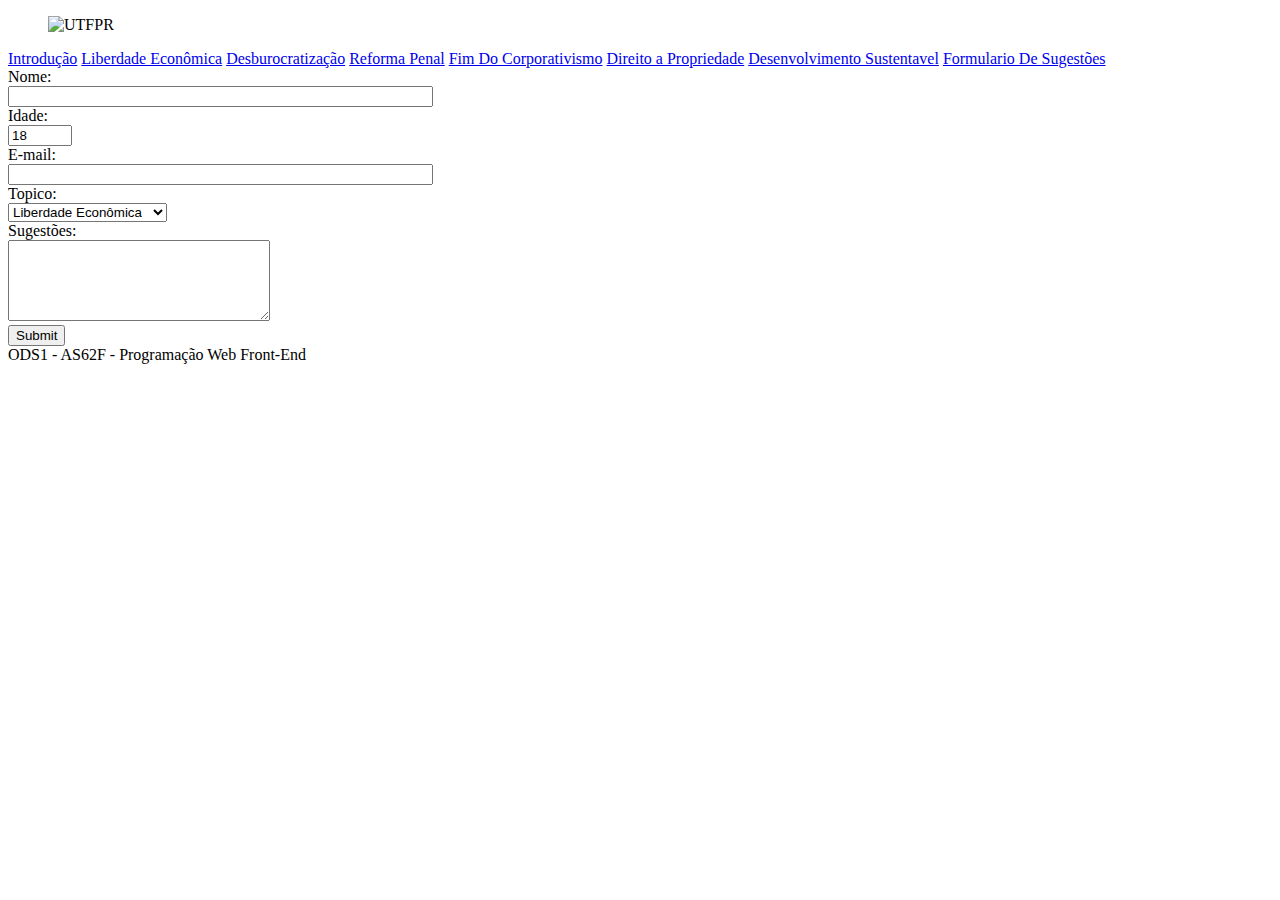
==== form.html @ c2deff1c "Add files via upload" ====
<!DOCTYPE html>
<html lang="pt-br">
	
	<head>
		<title>Erradicação da pobreza</title>
		<meta charset="UTF-8">
		<meta name="viewport" content="width=device-width, initial-scale=1">
		<meta name="description" content="ODS 1 - Resumo">
    	<meta name="author" content="Devilish" >
		<link rel="stylesheet" type="text/css" href="./css/style.css">
	</head>
		
	<body>
		<header>
			<div class="top-bar">
				<figure>
  					<img src="./img/utfpr_logo.png" alt="UTFPR" >
				</figure>
			</div>
			<nav>
			<div class="navigation">
				<a href="index.html#erradicacao">Introdução</a>
				<a href="index.html#lib_economica">Liberdade Econômica</a>
				<a href="index.html#desburocratizar">Desburocratização</a>
				<a href="index.html#reformapenal">Reforma Penal</a>
				<a href="index.html#fimcorporativismo">Fim Do Corporativismo</a>
				<a href="index.html#direitopropriedade">Direito a Propriedade</a>
				<a href="index.html#desenvolvimentosustentavel">Desenvolvimento Sustentavel</a>
				<a href="form.html"> Formulario De Sugestões</a>
			</div>
		 </nav>			
		</header>
		
		<main>
			<div class="centered">
				<form action="https://www.w3schools.com/action_page.php">
    				<label for="user">Nome:</label> <br>
      			<input id="user" required="" type="text" size="50"> <br>
      			<label for="age">Idade:</label> <br>
      			<input id="age" min="18" max="120" value="18" type="number"> <br>
      			<label for="mail">E-mail:</label> <br>
      			<input id="mail" required="" type="text" size="50"> <br>
      			<label for="interest">Topico:</label> <br>
      			<select id="interest" name="interest">
        				<option selected="selected" value="lib_economica">Liberdade Econômica</option>
        				<option value="desburocratizar">Desburocratização</option>
        				<option value="reformapenal">Reforma Penal</option>
        				<option value="fimcorporativismo">Fim Do Corporativismo</option>
        				<option value="direitopropriedade">Direito a Propriedade</option>
      			</select>
      			<br>
      			<label for="suggestion">Sugestões:</label> <br>
      			<textarea id="suggestion" name="suggestion" rows="5" cols="30"></textarea>
      			<br>
      			<input value="Submit" type="submit"> <br>
    			</form>
			</div>
		</main>
		
		<footer>
			<div class="bottom-bar">
  				ODS1 - AS62F - Programação Web Front-End 
			</div>
		</footer>
		
	</body>
	
</html>
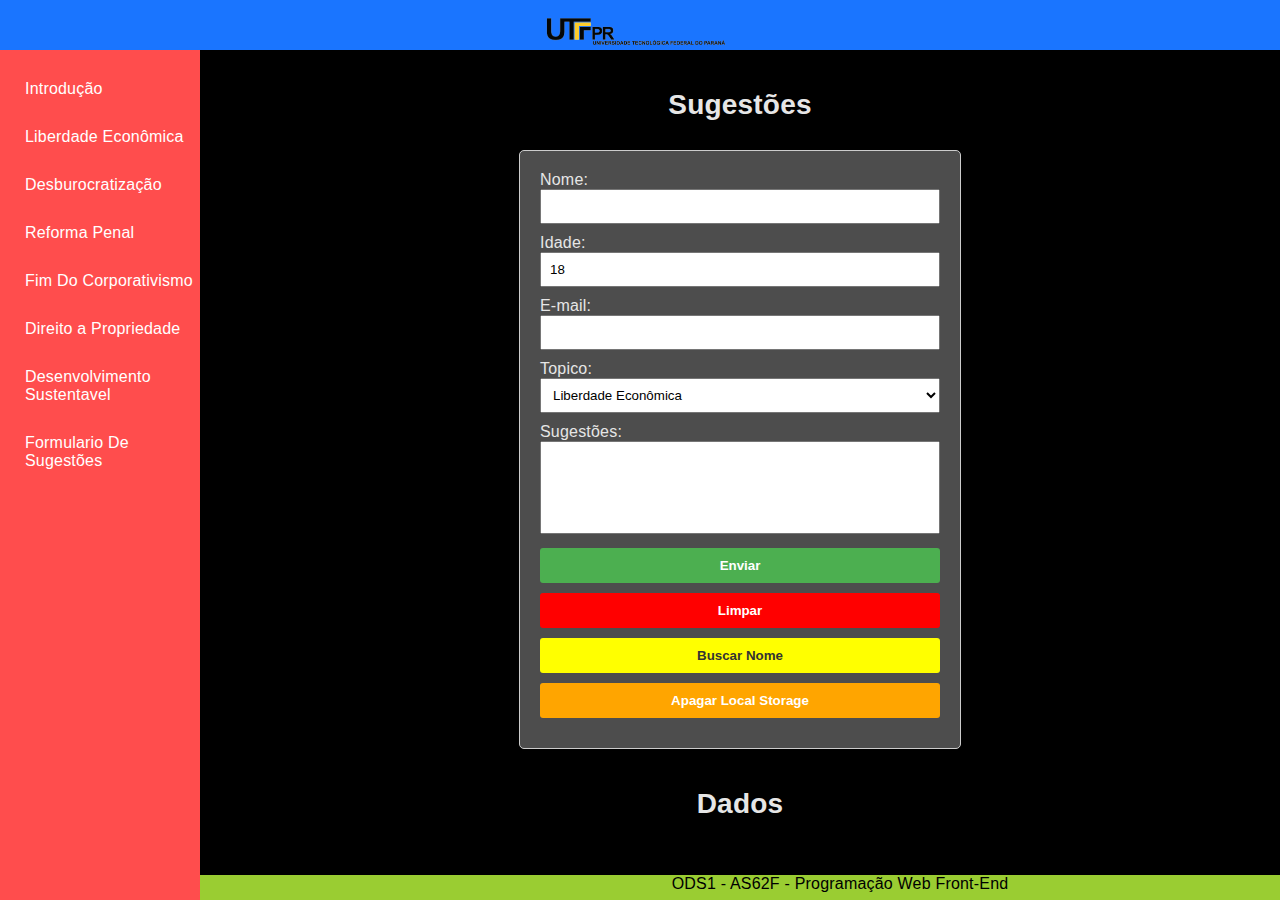
==== commit 3d4e542d: "Add files via upload" ====
--- a/form.html
+++ b/form.html
@@ -8,9 +8,10 @@
 		<meta name="description" content="ODS 1 - Resumo">
     	<meta name="author" content="Devilish" >
 		<link rel="stylesheet" type="text/css" href="./css/style.css">
+		<script src="./javascript/site.js"></script>
 	</head>
 		
-	<body>
+	<body onload="loadLStorage();">
 		<header>
 			<div class="top-bar">
 				<figure>
@@ -32,28 +33,38 @@
 		</header>
 		
 		<main>
-			<div class="centered">
-				<form action="https://www.w3schools.com/action_page.php">
-    				<label for="user">Nome:</label> <br>
-      			<input id="user" required="" type="text" size="50"> <br>
-      			<label for="age">Idade:</label> <br>
-      			<input id="age" min="18" max="120" value="18" type="number"> <br>
-      			<label for="mail">E-mail:</label> <br>
-      			<input id="mail" required="" type="text" size="50"> <br>
-      			<label for="interest">Topico:</label> <br>
-      			<select id="interest" name="interest">
-        				<option selected="selected" value="lib_economica">Liberdade Econômica</option>
-        				<option value="desburocratizar">Desburocratização</option>
-        				<option value="reformapenal">Reforma Penal</option>
-        				<option value="fimcorporativismo">Fim Do Corporativismo</option>
-        				<option value="direitopropriedade">Direito a Propriedade</option>
-      			</select>
-      			<br>
-      			<label for="suggestion">Sugestões:</label> <br>
-      			<textarea id="suggestion" name="suggestion" rows="5" cols="30"></textarea>
-      			<br>
-      			<input value="Submit" type="submit"> <br>
-    			</form>
+			
+			 <div class="centered">
+				<h2>Sugestões</h2>
+				<form>
+					<label for="user">Nome:</label> <br>
+					<input id="user" required="" type="text" size="50"> <br>
+					<label for="age">Idade:</label> <br>
+					<input id="age" min="18" max="120" value="18" type="number"> <br>
+					<label for="mail">E-mail:</label> <br>
+					<input id="mail" required="" type="text" size="50"> <br>
+					<label for="interest">Topico:</label> <br>
+					<select id="interest" name="interest">
+						<option selected="selected" value="lib_economica">Liberdade Econômica</option>
+						<option value="desburocratizar">Desburocratização</option>
+						<option value="reformapenal">Reforma Penal</option>
+						<option value="fimcorporativismo">Fim Do Corporativismo</option>
+						<option value="direitopropriedade">Direito a Propriedade</option>
+					</select>
+					<br>
+					<label for="suggestion">Sugestões:</label> <br>
+					<textarea id="suggestion" name="suggestion" rows="5" cols="30"></textarea>
+					<br>
+					<input value="Enviar" type="submit" onclick="saveLStorage(); return false;"><br>
+					<input value="Limpar" type="button" onclick="clearForm();" class="delbtn"><br>
+					<input value="Buscar Nome" type="button" onclick="loadSearchName();" class="searchbtn"><br>
+					<input id="purgeLS" value="Apagar Local Storage" type="button" onclick="purgeLStorage();" class="purgebtn"><br>
+				</form>
+				
+				<h2>Dados</h2>
+				
+				<center><section id="formDataList" class="data-container"></section></center>
+				
 			</div>
 		</main>
 		
@@ -65,4 +76,4 @@
 		
 	</body>
 	
-</html>+</html>
--- a/css/style.css
+++ b/css/style.css
@@ -0,0 +1,335 @@
+/* Define estilo padrao e fontes */
+
+body
+{
+    font-family: 'Helvetica Neue', sans-serif;
+    letter-spacing: 0.2px;
+    color: #e6e6e6;
+    margin: 0;
+    background-color: #4d4d4d;
+}
+
+h1
+{
+    font-family: 'Noto Serif', sans-serif;
+    font-size: 39px;
+    line-height: 42px;
+    margin-bottom: 50px;
+}
+
+h2
+{
+    font-family: 'Noto Serif', sans-serif;
+    font-size: 28px;
+    line-height: 30px;
+    text-align: center;
+    margin-block-start: 40px;
+    margin-block-end: 30px;
+    margin-inline-start: 0px;
+    margin-inline-end: 0px;
+}
+
+p
+{
+    font-size: 16px;
+    line-height: 24px;
+    text-align: justify;
+    text-justify: inter-word;
+}
+
+a
+{
+    text-decoration: none;
+}
+
+a:hover
+{
+    text-decoration: underline;
+}
+
+/* Barra fixa no topo da pagina */
+.top-bar
+{
+	background-color: #1a75ff;
+	position: fixed;
+	top: 0;
+	left: 0;
+	width: 100%;
+	height: 50px;
+	object-fit: contain;
+	z-index: 100;
+}
+
+/* Define o comportamento de qualquer tag img dentro da classe .top-bar */
+.top-bar img
+{
+	height: 30px;
+	width: 100%;
+	object-fit: contain;
+}
+
+/* Menu de navegacao a esquerda */
+.navigation
+{
+	background-color: #ff4d4d;
+	position: fixed;
+	top: 50px;
+	left: 0;
+	width: 200px;
+	height: 100%;
+	z-index: 99;
+}
+
+/* Barra do rodape */
+.bottom-bar
+{
+	background-color: yellowgreen;
+	color: black;
+	text-align: center;
+	position: fixed;
+	bottom: 0;
+	left: 200px;
+	width: 100%;
+	height: 25px;
+	z-index: 101;
+}
+
+/* Configura a tag <a> dentro da clase navigation */
+.navigation a
+{
+  	padding-left: 25px;
+  	display: block;
+  	color: #fff;
+  	text-decoration: none;
+  	padding-top: 30px;
+  	position: relative;
+  	overflow: scroll;
+}
+
+/* Faz com q o fundo do texto do link fique preto quando passar o mouse encima */
+.navigation a:hover
+{
+	background-color: #333;
+}
+
+/* Ajusta o conteudo das divs pra n sobrepor a barra fixa e a barra de navegacao */
+.content
+{
+	padding-left: 220px;
+	padding-right: 110px;
+  	padding-top: 70px;
+  	bottom: 70px;
+  	position: relative;
+}
+
+/* para o form */
+.centered
+{
+	position: absolute;
+	top: 50px;
+	left: 200px;
+	right: 0;
+	bottom: 25px;
+	overflow: auto;
+	background-color: black;
+}
+
+/* Imagens com borda e canto redondo */
+.rounded-image
+{
+	float: right;
+  	border: 2px solid black;
+	border-radius: 50%;
+  	background: yellowgreen;
+  	display: block;
+  	margin: 0 0 0 10px;
+  	margin;
+}
+
+.rounded-image:hover
+{
+  	border-radius: 10px;
+}
+
+span
+{
+	background-color: white;
+  	color: black;
+  	border: 1px solid black;
+  	border-radius: 5px;
+  	font-weight: bold;
+  	padding: 3px 6px;
+}
+
+li
+{
+	font-size: 16px;
+   line-height: 24px;
+   text-align: justify;
+   text-justify: inter-word;
+   margin-bottom: 10px;
+}
+
+textarea
+{
+	resize: none;
+}
+
+
+form
+{
+	max-width: 400px;
+	margin: 0 auto;
+	padding: 20px;
+	border: 1px solid #ccc;
+	border-radius: 5px;
+	background-color: #4d4d4d;
+}
+
+form input
+{
+	width: 100%;
+	padding: 8px;
+	margin-bottom: 10px;
+	box-sizing: border-box;
+}
+
+form select
+{
+	width: 100%;
+	padding: 8px;
+	margin-bottom: 10px;
+	box-sizing: border-box;
+}
+
+form textarea
+{
+	width: 100%;
+	padding: 8px;
+	margin-bottom: 10px;
+	box-sizing: border-box;
+}
+
+form input[type="submit"]
+{
+	background-color: #4caf50;
+	color: white;
+	padding: 10px 15px;
+	border: none;
+	border-radius: 3px;
+	cursor: pointer;
+	font-weight: bold;
+}
+
+form input[type="submit"]:hover
+{
+	background-color: #45a049;
+}
+
+
+/* botao de deletar/limpar */
+.delbtn
+{
+	background-color: #ff0000;
+	color: white;
+	padding: 10px 15px;
+	border: none;
+	border-radius: 3px;
+	cursor: pointer;
+	font-weight: bold;
+}
+
+.delbtn:hover
+{
+	background-color: #ff3333;
+}
+
+
+/* botao de busca */
+.searchbtn
+{
+	background-color: yellow;
+	color: #333;
+	padding: 10px 15px;
+	border: none;
+	border-radius: 3px;
+	cursor: pointer;
+	font-weight: bold;
+}
+
+.searchbtn:hover
+{
+	background-color: #f3d76e;
+}
+
+/* botao local storage */
+.purgebtn
+{
+	background-color: orange;
+	color: #fff;
+	padding: 10px 15px;
+	border: none;
+	border-radius: 3px;
+	cursor: pointer;
+	font-weight: bold;
+}
+
+.purgebtn:hover
+{
+	background-color: #ffaa00;
+}
+
+
+.data-container
+{
+	width: 100%;
+	max-width: 600px;
+	list-style-type: none;
+}
+
+.data-container ul
+{
+	width: 100%;
+	background-color: blueviolet;
+	border-radius: 10px;
+	padding: 20px;
+	border-collapse: collapse;
+	list-style-type: none;
+	display: flex;
+	flex-direction: column;
+	align-items: center;
+}
+
+.data-container ul li {
+	text-align: left;
+	height: 30px;
+	border-radius: 2px;
+	margin-bottom: 5px;
+	transition: background-color 0.3s;
+	width: 100%;
+	max-width: 400px;
+}
+
+.data-container ul li:hover
+{
+	background-color: darkviolet;
+}
+
+
+.data-container ul li span
+{
+	display: inline-block;
+	width: 100%;
+	max-width: 180px;
+	margin-right: 20px;
+}
+
+.data-container ul li span:nth-child(odd)
+{
+	background-color: blue;
+}
+
+.data-container ul li span:nth-child(even)
+{
+	background-color: purple;
+}
